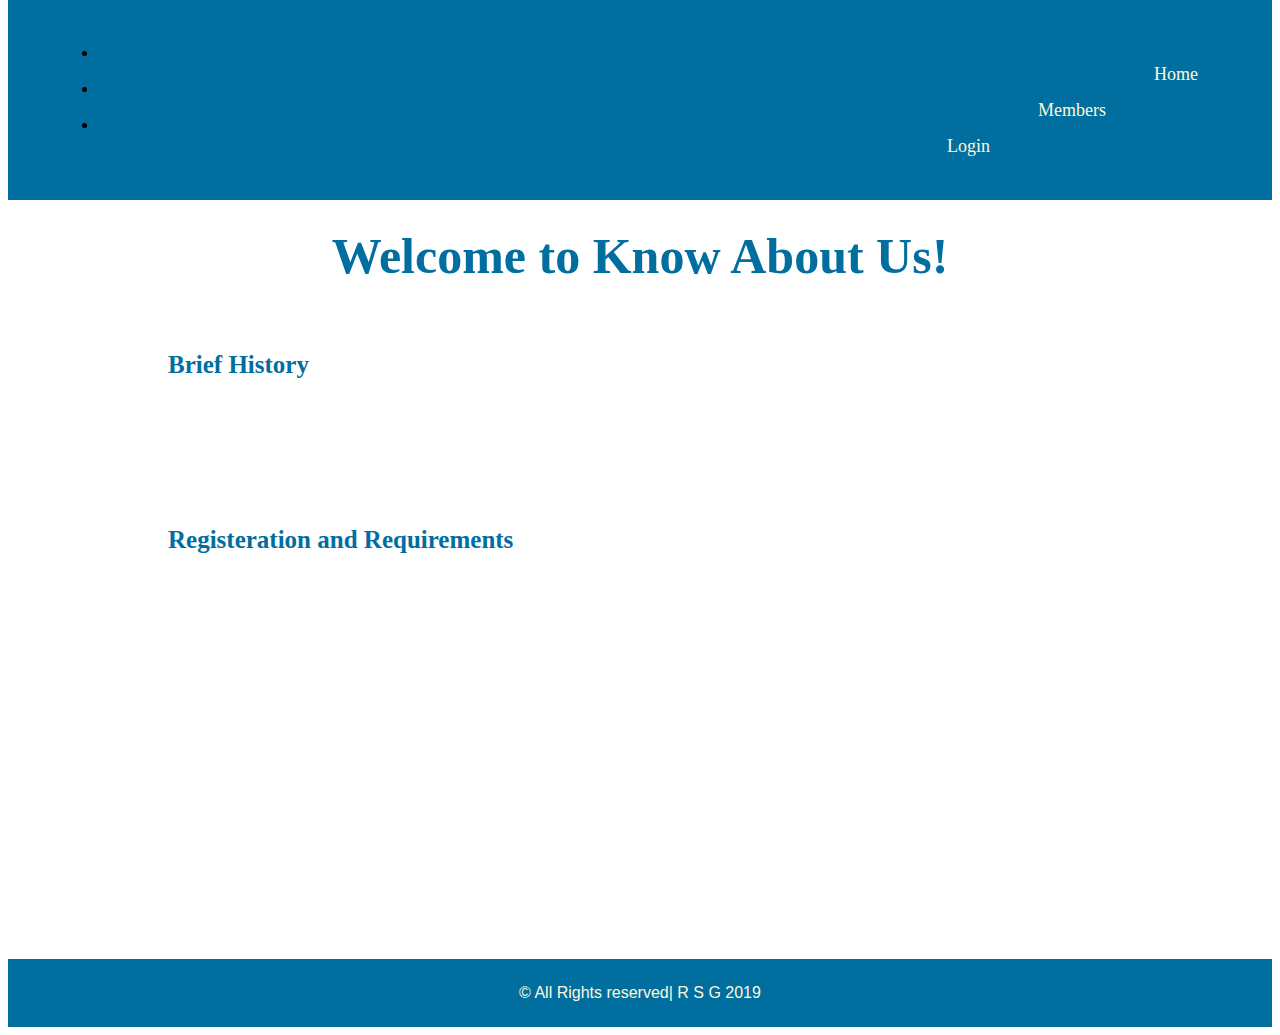
==== about.html @ 4068675e "My first commit" ====
<!DOCTYPE html>
<html lang="en">
<head>
    <meta charset="UTF-8">
    <meta name="viewport" content="width=device-width, initial-scale=1.0">
    <meta http-equiv="X-UA-Compatible" content="ie=edge">
    <link href="style.css" type="text/css" rel="stylesheet">
    <title>Real | Swagg | Gang</title>
</head>
<body>
    <main>
        <header>
            <nav>
                <ul>
                    <li><a href="home.html">Home</a></li>
                    <br>
                    <li><a href="members.html">Members</a></li>
                    <br>
                    <li><a href="login.html">Login</a></li>
                </ul>
            </nav>
        </header>
        <section class="abt">
            <h4 class="about">Welcome to Know About Us!</h4>
            <h5 class="h5">Brief History</h5>
            <p>
                Real swagg Gang, porpularly known as <strong>RSG</strong>, founded by certain 
                group of people (two of them). This people formed a group with other two from 
                <strong>A.S</strong> known as <em>Alone Squad</em>, the group was named <strong>YRG</strong>
                 (young richest gang). The grouped got slacked and was shuned, so these persons 
                later name the group <strong>RSG</strong> , the clique was founded in 2018, with
                a total of <em>five</em> members only.
            </p>
            <h5 class="h5">Registeration and Requirements</h5>
            <p>
                though we are somewhat selective on our group members, but you are most welcomed to
                join us provided you have all the requirements and all it takes to be one of us. Ap
                plications submitted on the groups official official website only, will be considered
                for verification. Below are the requirements to become one of us.<br>
                <strong>NOTE:Without the requirements, do not even register, and waste you time.*</strong>
                <ul>
                    <li>Must be of legal age at the time of regiteration.</li>
                    <li>Must be a citezen of Nigeria by birth.</li>
                    <li>Must not be a member of any group, unless willing to give up the former.</li>
                    <li>Must have accounts of the following:Whatsapp, facebook, Instagram & others 
                        (optional).
                    </li>
                    <li>Must be descipline, well cultured and mannered.</li>
                    <li>Finally Should not be troublesome, & should be patient.</li>
                </ul>
            </p>
        </section>
            <br>
            <br>
            <br>
            <br>
            <br>
            <br>

        </main>
        <footer>
                &copy; All Rights reserved| R S G 2019
            </footer>
            
        </body>
        </html>
---- style.css ----
.button { /*home register button*/
    background-color: #016ea0;
    border: 5px;
    border-radius: 100px;
    width: 800px;
    color: white;
    padding: 25px 38px;
    text-align: center;
    text-decoration: cornsilk;
    display: inline-block;
    font-size: 25px;
    margin-left: 60px;
    margin-right: 20px;
    cursor: pointer;
    }
    /*the top home navigation list*/
    nav{
        background-color: #016ea0;
        margin-left: -10px;
        margin-right: -10px;
        margin-top: -40px;
        margin-bottom: -40px;
        padding: 50px;
    }
    /*home logo rsg*/
    h1{
        margin-top: -10px;
        margin-bottom:-185px
        
    }
    /*footer for all pages*/
    footer{
        background-color: #016ea0;
        color: cornsilk;
        font-family: sans-serif;
        font-size: 16px;
        padding: 25px 5px;
        text-align:center;
    }
    /* home article  selector*/
    article{
        margin-left: 100px;
        margin-right: 100px;
        justify-content: center;
    }
    /* the hole body of the pages all of them*/
    main{
        background-image: url("bg.jpg");
        border: 10px;
        padding:10px;
    }
    /* the welcome text h2*/
    .main{
        font-family: Georgia, 'Times New Roman', Times, serif;
        font-size: 120px;
        color: cornsilk;
        text-align: center;
    }
    /* all h2 elements*/
    h2{
        font-family: Georgia, 'Times New Roman', Times, serif;
        font-size: 80px;
        color: cornsilk;
        text-align: center;
    }
    /* all h3 elements */
    h3{
        font-family: Georgia, 'Times New Roman', Times, serif;
        color: cornsilk;
        font-size: 60px;
        text-align: center;
    }
    /* h4 elements*/
    h4{
        font-family: Georgia, 'Times New Roman', Times, serif;
        color: cornsilk;
        font-size: 30px;
        text-align: center;
    }
    /* top navigation list */
    li a{
        color:cornsilk;
        text-decoration: none;
        overflow: hidden;
        padding: 20px 24px;
        float: right;
        font-size: 18px;
        border:3px bold cornsilk;
        margin-top: 0px;
        
    }
    /* the paragraph element on the registeration page*/
    .registeration{
        margin-left: 50px;
        color: cornsilk;
        font-family: Georgia, 'Times New Roman', Times, serif;
        font-size: 18px;
    }
    /* the header text (become our member) on registeration page */
    .register{
        font-family: Georgia, 'Times New Roman', Times, serif;
        font-weight: bold;
        font-size: 100px;
        margin-top: 50px;
        text-align: center;
        text-shadow: 6px 8px 3px;
        color: #016ea0;
    }
    /* the paragraph element on the registeration page*/
    .comment{
        text-align: center;
        font-size: 30px;
        margin-bottom: 50px;
    }
    /* the "about" link on the regiteration page */
    .comment a{
        color: #016ea0;
        text-decoration: #016ea0;
    }
    .abt{
        justify-content: center;
        margin-left: 150px;
        margin-right: 150px;
        font-family: Georgia, 'Times New Roman', Times, serif;
        font-size: 18px;
        color: white;
        font-weight: normal;
    }
    .about{
        font-family: Georgia, 'Times New Roman', Times, serif;
        font-size: 50px;
        font-weight: bold;
        color:#016ea0;
        justify-content: center;
    }
    .h5{
        font-family: Georgia, 'Times New Roman', Times, serif;
        color: #016ea0;
        font-size: 25px;
        justify-content: center;
    }
    .loginsec{
        color: white;
        font-family: Georgia, 'Times New Roman', Times, serif;
        font-size: 18px;
    }
    .login{
        font-size: 50px;
        font-weight: bold;
        color: #016ea0;
        margin-bottom: 20px;
    }
    #form input{
        position: absolute;
        border: 3px bold beige;
        padding: 5px 10px;
        width: 350px;
        height: 30px;
        margin-left: 340px;
        background: none;
        border-radius: 10px;
    }
    #label{
        margin-left: 340px;
    }
    .mem{
        text-align: center;
        font-family: Georgia, 'Times New Roman', Times, serif;
        color: white;
        font-size: 18px;
        margin-left: 150px;
        margin-right: 0px;
    }
    .members{
        font-family: Georgia, 'Times New Roman', Times, serif;
        font-size: 80px;
        color: #016ea0;
    }
    .mempic{
        justify-content: center;
        padding: 5px;
        border:4px bold white;
    }
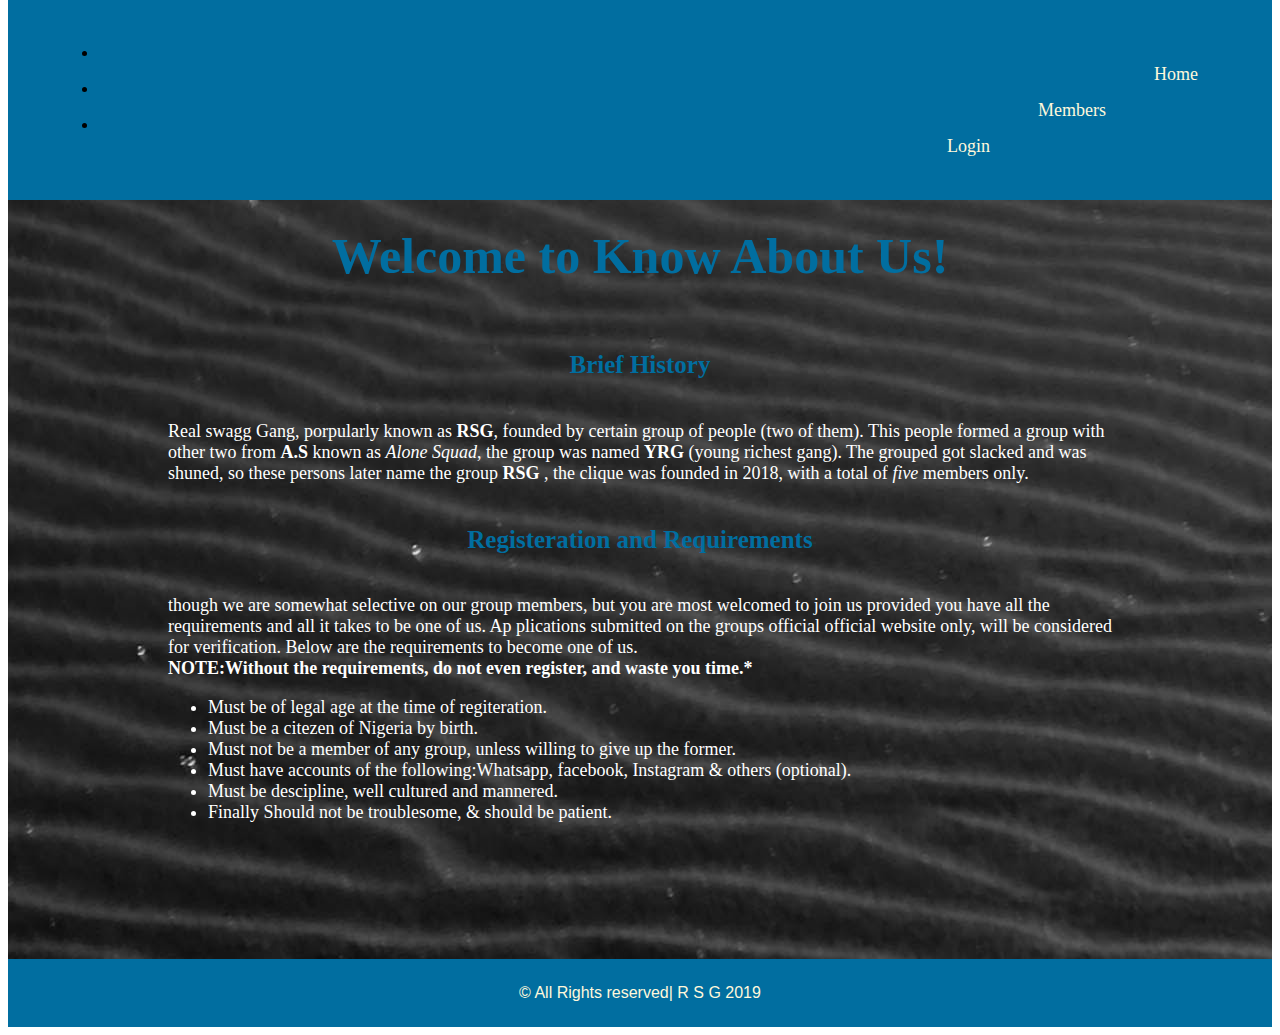
==== commit 27852795: "My first commit" ====
--- a/about.html
+++ b/about.html
@@ -2,7 +2,7 @@
 <html lang="en">
 <head>
     <meta charset="UTF-8">
-    <meta name="viewport" content="width=device-width, initial-scale=1.0">
+    <meta content="width=device-width, initial-scale=1.0">
     <meta http-equiv="X-UA-Compatible" content="ie=edge">
     <link href="style.css" type="text/css" rel="stylesheet">
     <title>Real | Swagg | Gang</title>
@@ -32,7 +32,7 @@
                 a total of <em>five</em> members only.
             </p>
             <h5 class="h5">Registeration and Requirements</h5>
-            <p>
+            <p id="pabt">
                 though we are somewhat selective on our group members, but you are most welcomed to
                 join us provided you have all the requirements and all it takes to be one of us. Ap
                 plications submitted on the groups official official website only, will be considered
--- a/style.css
+++ b/style.css
@@ -2,15 +2,15 @@
     background-color: #016ea0;
     border: 5px;
     border-radius: 100px;
-    width: 800px;
+    width: 200px;
     color: white;
-    padding: 25px 38px;
+    padding: 20px 33px;
     text-align: center;
     text-decoration: cornsilk;
     display: inline-block;
     font-size: 25px;
-    margin-left: 60px;
-    margin-right: 20px;
+    margin-left: 0px;
+    margin-right: 60px;
     cursor: pointer;
     }
     /*the top home navigation list*/
@@ -52,9 +52,10 @@
     /* the welcome text h2*/
     .main{
         font-family: Georgia, 'Times New Roman', Times, serif;
-        font-size: 120px;
+        font-size: 60px;
         color: cornsilk;
-        text-align: center;
+        text-align: left;
+        scroll-margin-left: -60px;
     }
     /* all h2 elements*/
     h2{
@@ -86,12 +87,11 @@
         float: right;
         font-size: 18px;
         border:3px bold cornsilk;
-        margin-top: 0px;
         
     }
     /* the paragraph element on the registeration page*/
     .registeration{
-        margin-left: 50px;
+        text-align: center;
         color: cornsilk;
         font-family: Georgia, 'Times New Roman', Times, serif;
         font-size: 18px;
@@ -117,6 +117,7 @@
         color: #016ea0;
         text-decoration: #016ea0;
     }
+    /*the section class="abt" of the about page*/
     .abt{
         justify-content: center;
         margin-left: 150px;
@@ -126,6 +127,11 @@
         color: white;
         font-weight: normal;
     }
+    /*the paragraph on the about page*/
+    #pabt{
+        word-wrap: normal;
+    }
+    /*the h4 with class="about" with the text (welcome to knw abt us) in about page*/
     .about{
         font-family: Georgia, 'Times New Roman', Times, serif;
         font-size: 50px;
@@ -133,52 +139,60 @@
         color:#016ea0;
         justify-content: center;
     }
+    /*all h5 elements on all pages*/
     .h5{
         font-family: Georgia, 'Times New Roman', Times, serif;
         color: #016ea0;
         font-size: 25px;
-        justify-content: center;
+        text-align: center;
     }
+    /*the section with class="loginsec" on the login page*/
     .loginsec{
         color: white;
         font-family: Georgia, 'Times New Roman', Times, serif;
         font-size: 18px;
     }
+    /*the h4 text "welcome back dear valued customer" on the login page.*/
     .login{
         font-size: 50px;
         font-weight: bold;
         color: #016ea0;
         margin-bottom: 20px;
     }
+    /*the form on the login page and the inputs of the form*/
+    
     #form input{
         position: absolute;
         border: 3px bold beige;
         padding: 5px 10px;
         width: 350px;
         height: 30px;
-        margin-left: 340px;
+        margin-left: 50px;
         background: none;
-        border-radius: 10px;
+        
     }
+    /*the label id for email on the login page*/
     #label{
-        margin-left: 340px;
+        margin-left: 50px;
     }
+    /* the whole section of the members page with the class mem*/
     .mem{
         text-align: center;
         font-family: Georgia, 'Times New Roman', Times, serif;
         color: white;
         font-size: 18px;
-        margin-left: 150px;
-        margin-right: 0px;
     }
+    /*the h4 with the text "RSG members data base" on the members page*/
     .members{
         font-family: Georgia, 'Times New Roman', Times, serif;
         font-size: 80px;
         color: #016ea0;
     }
-    .mempic{
+    /*the members picture on the members page
+    #mempic{
         justify-content: center;
         padding: 5px;
-        border:4px bold white;
-    }
-   +        border:4px bold white !important;
+        margin-right: 50px;
+    }*/
+    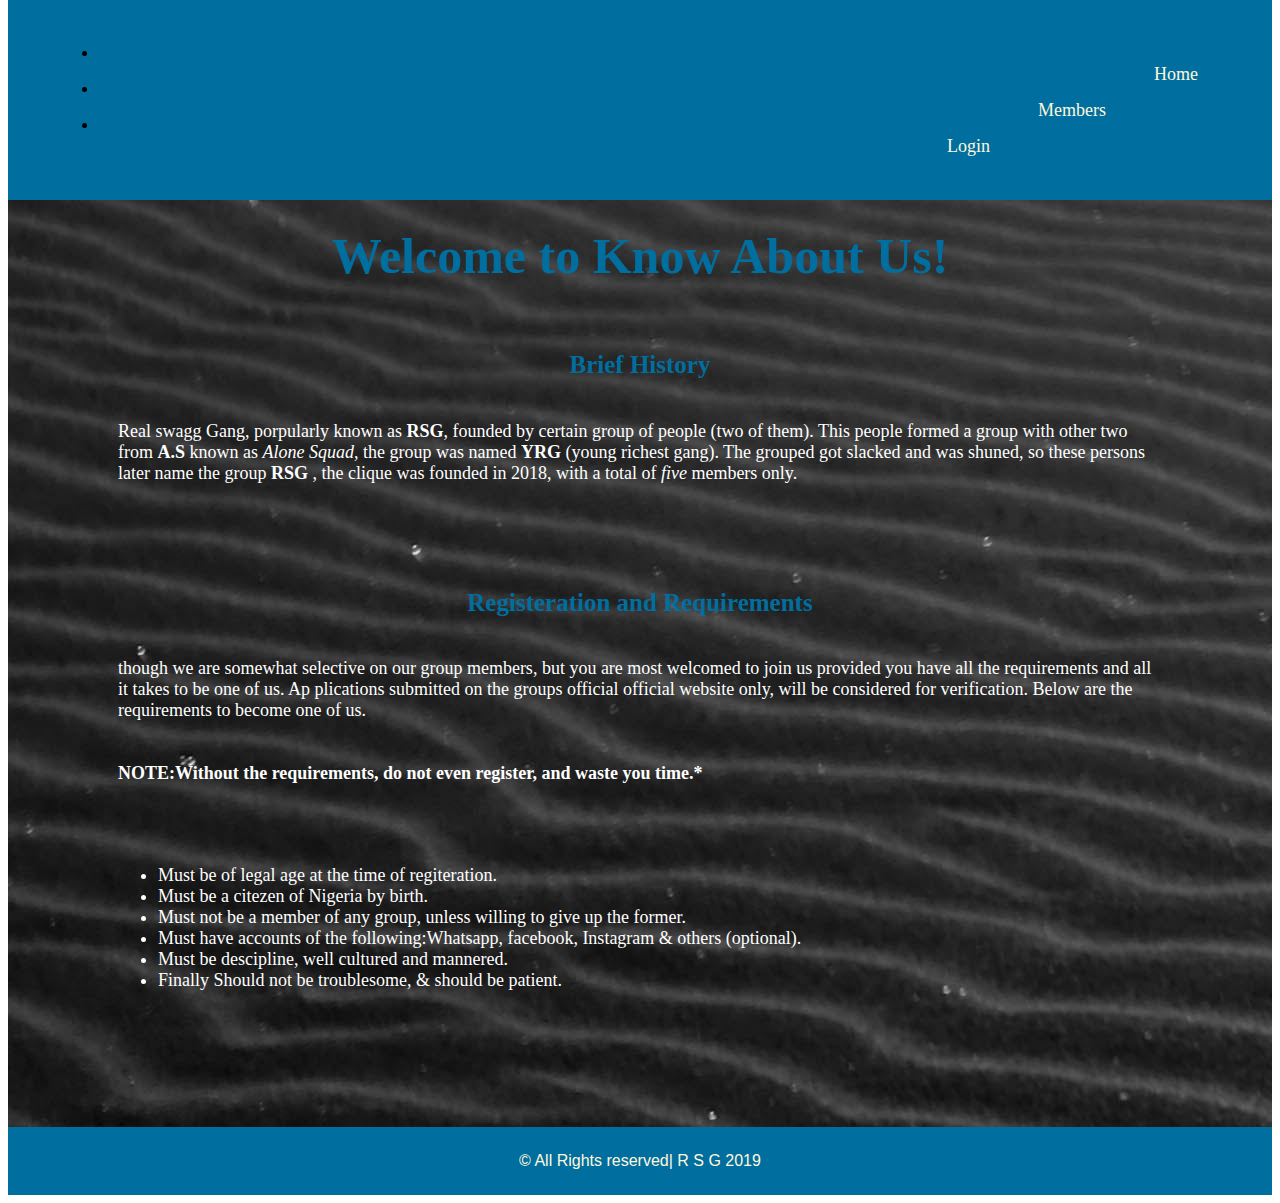
==== commit c6166c1f: "first commit" ====
--- a/about.html
+++ b/about.html
@@ -30,14 +30,23 @@
                  (young richest gang). The grouped got slacked and was shuned, so these persons 
                 later name the group <strong>RSG</strong> , the clique was founded in 2018, with
                 a total of <em>five</em> members only.
+                <br>
+                <br>
+                <br>
+                <br>
             </p>
             <h5 class="h5">Registeration and Requirements</h5>
             <p id="pabt">
                 though we are somewhat selective on our group members, but you are most welcomed to
                 join us provided you have all the requirements and all it takes to be one of us. Ap
                 plications submitted on the groups official official website only, will be considered
-                for verification. Below are the requirements to become one of us.<br>
-                <strong>NOTE:Without the requirements, do not even register, and waste you time.*</strong>
+                for verification. Below are the requirements to become one of us.<br> <br>
+                <br>
+                <strong class="note">NOTE:Without the requirements, do not even register, and waste you time.*</strong>
+                <br>
+                <br>
+                <br>
+                <br>
                 <ul>
                     <li>Must be of legal age at the time of regiteration.</li>
                     <li>Must be a citezen of Nigeria by birth.</li>
--- a/style.css
+++ b/style.css
@@ -9,7 +9,7 @@
     text-decoration: cornsilk;
     display: inline-block;
     font-size: 25px;
-    margin-left: 0px;
+    margin-left: 80px;
     margin-right: 60px;
     cursor: pointer;
     }
@@ -52,9 +52,9 @@
     /* the welcome text h2*/
     .main{
         font-family: Georgia, 'Times New Roman', Times, serif;
-        font-size: 60px;
+        font-size: 100px;
         color: cornsilk;
-        text-align: left;
+        text-align: center;
         scroll-margin-left: -60px;
     }
     /* all h2 elements*/
@@ -120,8 +120,8 @@
     /*the section class="abt" of the about page*/
     .abt{
         justify-content: center;
-        margin-left: 150px;
-        margin-right: 150px;
+        margin-left: 100px;
+        margin-right: 100px;
         font-family: Georgia, 'Times New Roman', Times, serif;
         font-size: 18px;
         color: white;
@@ -163,11 +163,10 @@
     
     #form input{
         position: absolute;
-        border: 3px bold beige;
+        border: 5px bold rgb(4, 84, 138);
         padding: 5px 10px;
-        width: 350px;
+        width: 280px;
         height: 30px;
-        margin-left: 50px;
         background: none;
         
     }
